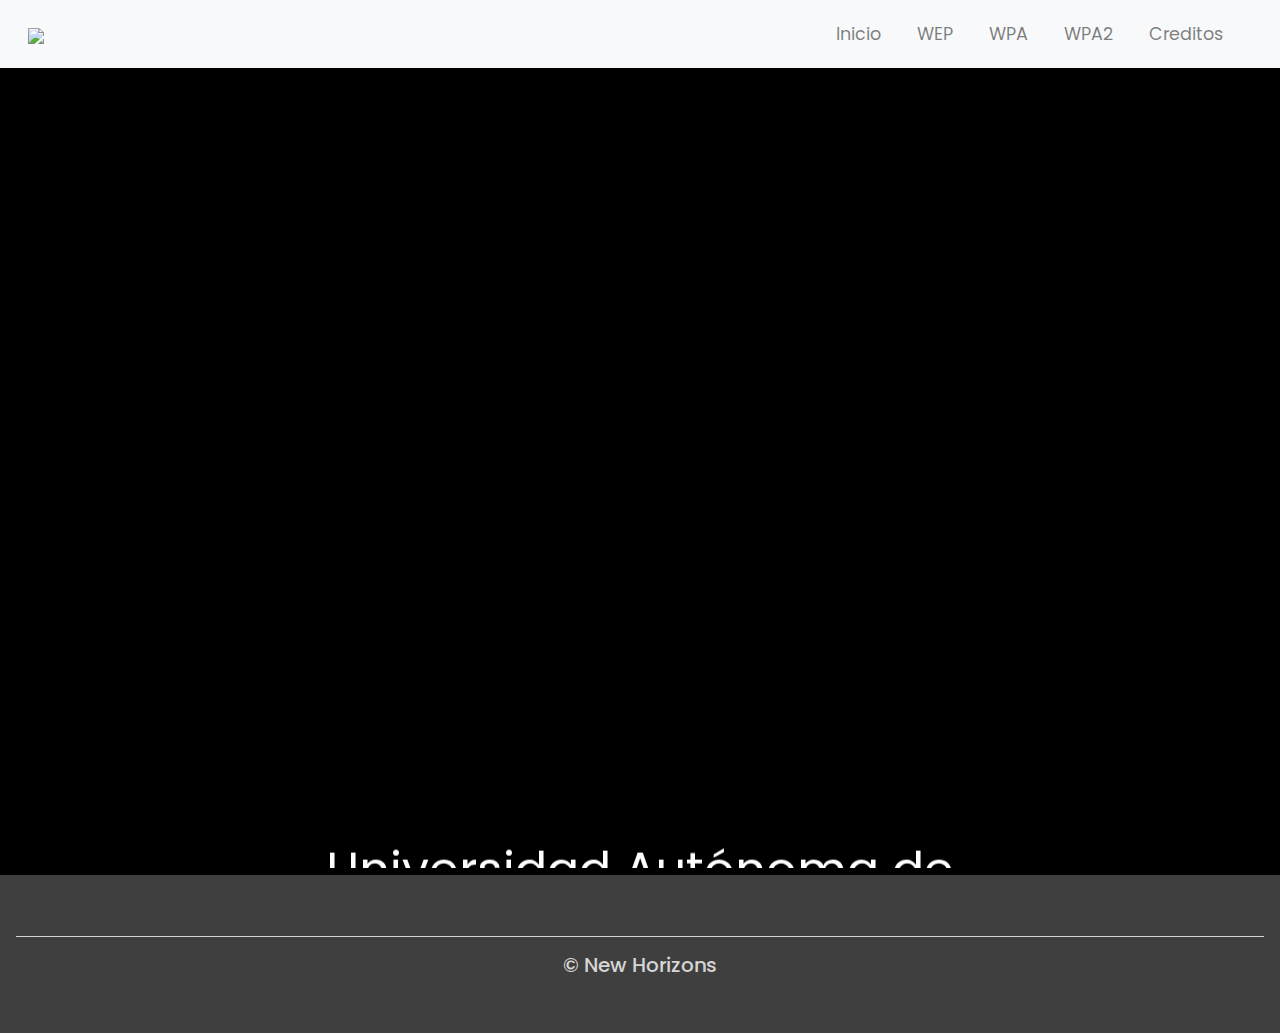
==== Equipo.html @ d00bcfc8 "Update all files" ====
<!DOCTYPE html>
<html lang="en">
<head>
	<meta charset="utf-8">
	<meta name="viewport" content="width=device-width, initial-scale=1">
	<title>Equipo de Trabajo</title>
	<link rel="stylesheet" href="https://maxcdn.bootstrapcdn.com/bootstrap/4.0.0/css/bootstrap.min.css">
	<script src="https://ajax.googleapis.com/ajax/libs/jquery/3.3.1/jquery.min.js"></script>
	<script src="https://cdnjs.cloudflare.com/ajax/libs/popper.js/1.12.9/umd/popper.min.js"></script>
	<script src="https://maxcdn.bootstrapcdn.com/bootstrap/4.0.0/js/bootstrap.min.js"></script>
	<script src="https://use.fontawesome.com/releases/v5.0.8/js/all.js"></script>
	<link href="style.css" rel="stylesheet">
</head>
<body>
	
<!-- Navigation -->
<nav class="navbar navbar-expand-md navbar-light bg-light sticky-top">
<div class="container-fluid">
<a class="navbar-brand" href="#"><img src="img/smallLogo.png"></a>
<button class="navbar-toggler" type="button" data-toggle="collapse" data-target="#navbarResponsive">
	<span class="navbar-toggler-icon"></span>
</button>
<div class="collapse navbar-collapse" id="navbarResponsive">
		<ul class="navbar-nav ml-auto">
			<li class="navbar-item">
				<a class="nav-link" href="index.html">Inicio</a>
			</li>
			<li class="navbar-item">
				<a class="nav-link" href="WEP-info.html">WEP</a>
			</li>
			<li class="navbar-item">
				<a class="nav-link" href="WPA-info.html">WPA</a>
			</li>
			<li class="navbar-item">
				<a class="nav-link" href="WPA2-info.html">WPA2</a>
			</li>
			<li class="navbar-item">
				<a class="nav-link" href="#">Creditos</a>
			</li>
		</ul>
</div>
</div>
</nav>

<div class="container-fluid" style="background-color: black; text-align: center;">
    <marquee direction="up" width="800" height="800" scrollamount="6" scrolldelay="10">
        <p>
            <center style="color: white;"> 
                <font SIZE=7>
                    Universidad Autónoma de Yucatán<br><br>
                </font>
                <font SIZE=6>
                    <font face="Comic Sans MS,arial,verdana">Asignatura: </font>  Redes y seguridad de computadoras<br><br>
                    <font face="Comic Sans MS,arial,verdana">Profesor: </font> Martín Leonel Chi Pérez<br><br>
                    <font face="Comic Sans MS,arial,verdana">Tema: </font> Algoritmos de cifrado en una red inalámbrica: WEP, WPA, WPA2<br><br>
                    <font face="Comic Sans MS,arial,verdana">Integrantes: </font> Arellano Enríquez Roberto I.<br>Betancourt Mora Alberto<br><br>
                    <font face="Comic Sans MS,arial,verdana">Fecha: </font> 02/02/2021<br><br>
                </font>
                <img src="img/meme.jpeg">
            </center>
        </p>
    </marquee>
</div>

<!--- Footer -->
<footer>
<div class="container-fluid padding">
<div class="row text-center">
	<div class="col-12">
		<hr class="light-100">
		<h5>&copy; New Horizons</h5>
	</div>
</div>
</div>
</footer>

</body>
</html>
---- style.css ----
@import url('https://fonts.googleapis.com/css?family=Poppins:400,500,700');

html, body {
  height: 100%;
  width: 100%;
  font-family: 'Poppins', sans-serif;
  color: #222;
}

.navbar {
  padding: .8rem;
}

.navbar-nav li {
  padding-right: 20px;
}

.nav-link {
  font-size: 1.1em !important;
}

.logo img {
  width: 100%;
  height: 100%;
}

.center {
  display: block;
  margin-left: auto;
  margin-right: auto;
  width: 50%;
}

.btn-primary {
  background-color: #6648b1;
  border: 1px solid #6648b1;
}

.btn-primary:hover {
  background-color: #563d7c;
  border: 1px solid #563d7c;
}

.lead {
  text-align: justify;
  text-justify: inter-word;
}

.pg {
  text-align: justify;
  text-justify: inter-word;
}

.padding {
  padding-bottom: 2rem;
}

.welcome {
  width: 75%;
  margin: 0 auto;
  padding-top: 2rem;
}

.welcome hr {
  border-top: 2px solid #b4b4b4;
  width: 95%;
  margin-top: .3rem;
  margin-bottom: 1rem; 
}

footer {
 background-color: #3f3f3f;
 color: #d5d5d5;
 padding-top: 2rem;
}

hr.light {
  border-top: 1px solid #d5d5d5;
  width: 75%;
  margin-top: .8rem;
  margin-bottom: 1rem;
}

hr.light-100 {
  border-top: 1px solid #d5d5d5;
  width: 100%;
  margin-top: .8rem;
  margin-bottom: 1rem;
}

/*--- Bootstrap Padding Fix --*/
[class*="col-"] {
    padding: 1rem;
}
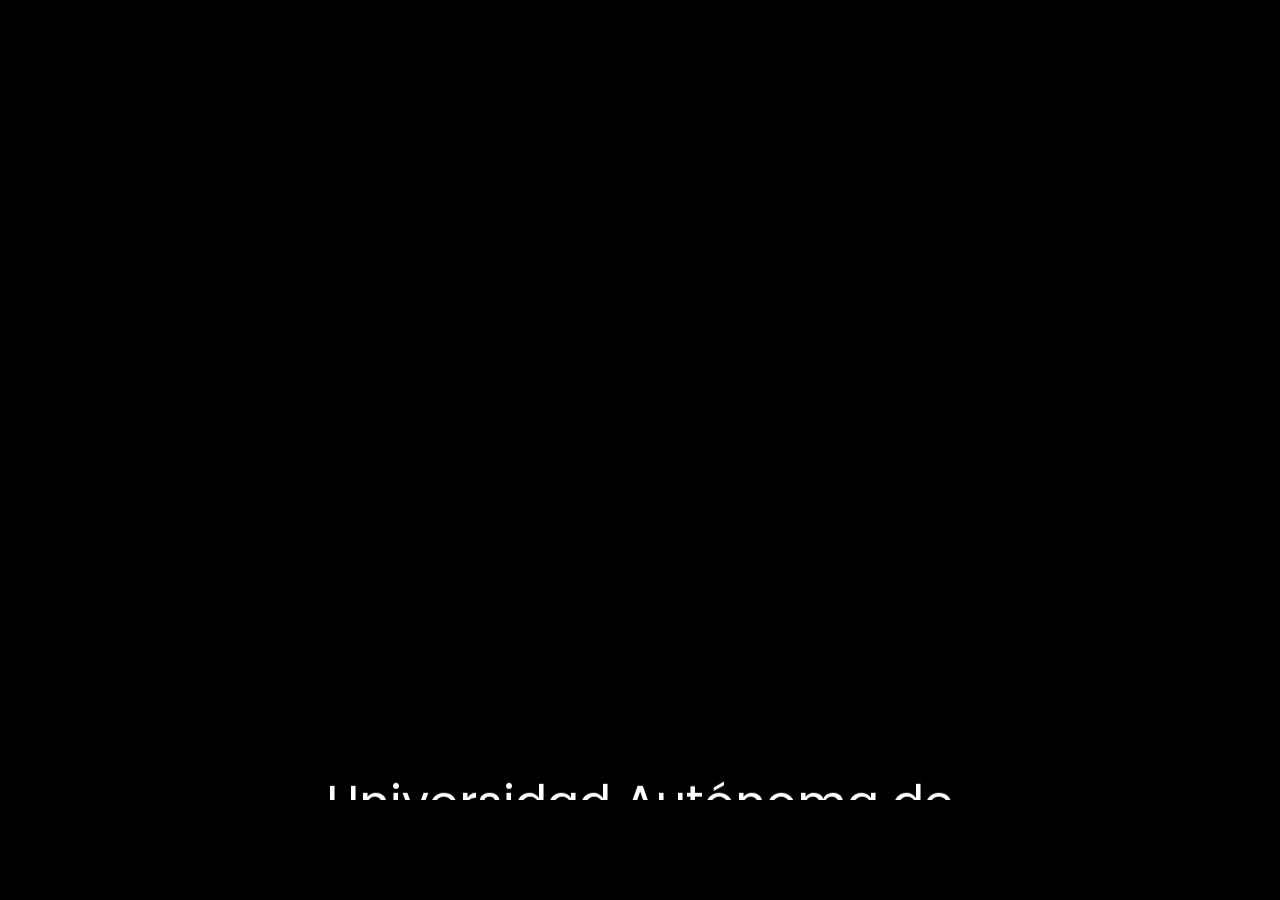
==== commit f99af926: "Update Equipo.html" ====
--- a/Equipo.html
+++ b/Equipo.html
@@ -3,46 +3,17 @@
 <head>
 	<meta charset="utf-8">
 	<meta name="viewport" content="width=device-width, initial-scale=1">
-	<title>Equipo de Trabajo</title>
 	<link rel="stylesheet" href="https://maxcdn.bootstrapcdn.com/bootstrap/4.0.0/css/bootstrap.min.css">
 	<script src="https://ajax.googleapis.com/ajax/libs/jquery/3.3.1/jquery.min.js"></script>
 	<script src="https://cdnjs.cloudflare.com/ajax/libs/popper.js/1.12.9/umd/popper.min.js"></script>
 	<script src="https://maxcdn.bootstrapcdn.com/bootstrap/4.0.0/js/bootstrap.min.js"></script>
 	<script src="https://use.fontawesome.com/releases/v5.0.8/js/all.js"></script>
-	<link href="style.css" rel="stylesheet">
+    <link href="style.css" rel="stylesheet">
+    <STYLE type="text/css">
+        BODY {text-align:center}
+    </STYLE>
 </head>
-<body>
-	
-<!-- Navigation -->
-<nav class="navbar navbar-expand-md navbar-light bg-light sticky-top">
-<div class="container-fluid">
-<a class="navbar-brand" href="#"><img src="img/smallLogo.png"></a>
-<button class="navbar-toggler" type="button" data-toggle="collapse" data-target="#navbarResponsive">
-	<span class="navbar-toggler-icon"></span>
-</button>
-<div class="collapse navbar-collapse" id="navbarResponsive">
-		<ul class="navbar-nav ml-auto">
-			<li class="navbar-item">
-				<a class="nav-link" href="index.html">Inicio</a>
-			</li>
-			<li class="navbar-item">
-				<a class="nav-link" href="WEP-info.html">WEP</a>
-			</li>
-			<li class="navbar-item">
-				<a class="nav-link" href="WPA-info.html">WPA</a>
-			</li>
-			<li class="navbar-item">
-				<a class="nav-link" href="WPA2-info.html">WPA2</a>
-			</li>
-			<li class="navbar-item">
-				<a class="nav-link" href="#">Creditos</a>
-			</li>
-		</ul>
-</div>
-</div>
-</nav>
-
-<div class="container-fluid" style="background-color: black; text-align: center;">
+<body style="background-color: black;">
     <marquee direction="up" width="800" height="800" scrollamount="6" scrolldelay="10">
         <p>
             <center style="color: white;"> 
@@ -56,23 +27,11 @@
                     <font face="Comic Sans MS,arial,verdana">Integrantes: </font> Arellano Enríquez Roberto I.<br>Betancourt Mora Alberto<br><br>
                     <font face="Comic Sans MS,arial,verdana">Fecha: </font> 02/02/2021<br><br>
                 </font>
-                <img src="img/meme.jpeg">
+                <img src="Meme.jpeg">
             </center>
         </p>
     </marquee>
-</div>
 
-<!--- Footer -->
-<footer>
-<div class="container-fluid padding">
-<div class="row text-center">
-	<div class="col-12">
-		<hr class="light-100">
-		<h5>&copy; New Horizons</h5>
-	</div>
-</div>
-</div>
-</footer>
 
 </body>
-</html>+</html>
